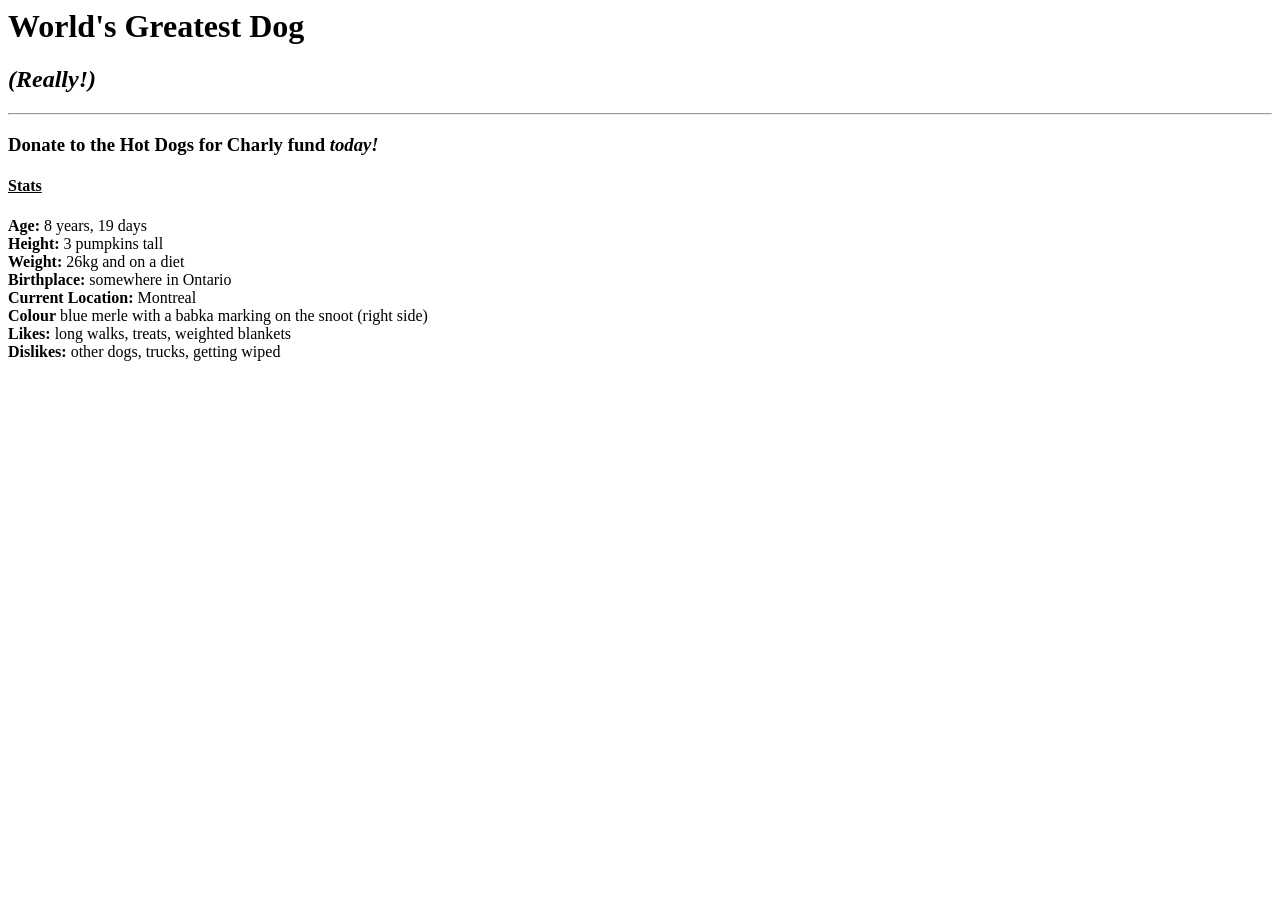
==== index.html @ d31b185a "updates-various" ====
<html>
<head>
    <title>Chack Chack Inc.</title>

</head>

<body>
<header><h1>World's Greatest Dog</h1></header>

<h2><i>(Really!)</i></h2>
<hr>
<h3>Donate to the Hot Dogs for Charly fund <i>today!</i></h3>
<p>
<h4><u><b>Stats</b></u></h4>
<b>Age:</b> 8 years, 19 days<br>
<b>Height:</b> 3 pumpkins tall<br>
<b>Weight:</b> 26kg and on a diet<br>
<b>Birthplace:</b> somewhere in Ontario<br>
<b>Current Location:</b> Montreal<br>
<b>Colour</b> blue merle with a babka marking on the snoot (right side)<br>
<b>Likes:</b> long walks, treats, weighted blankets<br>
<b>Dislikes:</b> other dogs, trucks, getting wiped
</p>
</body>
</html>
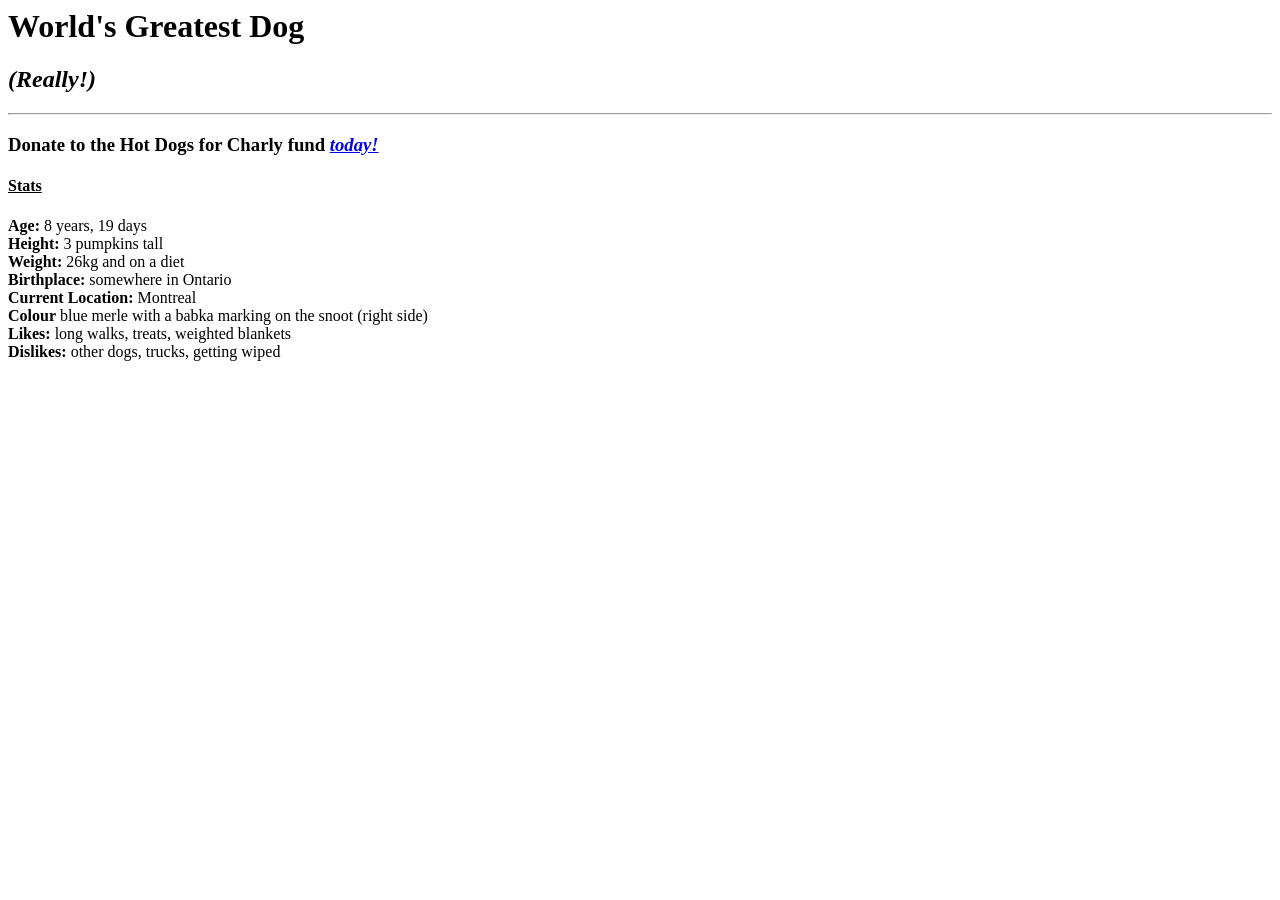
==== commit bf535658: "up" ====
--- a/index.html
+++ b/index.html
@@ -9,7 +9,7 @@
 
 <h2><i>(Really!)</i></h2>
 <hr>
-<h3>Donate to the Hot Dogs for Charly fund <i>today!</i></h3>
+<h3>Donate to the Hot Dogs for Charly fund <a href="https://search.brave.com/images?q=hot+dogs&source=web"><i>today!</a></i></h3>
 <p>
 <h4><u><b>Stats</b></u></h4>
 <b>Age:</b> 8 years, 19 days<br>
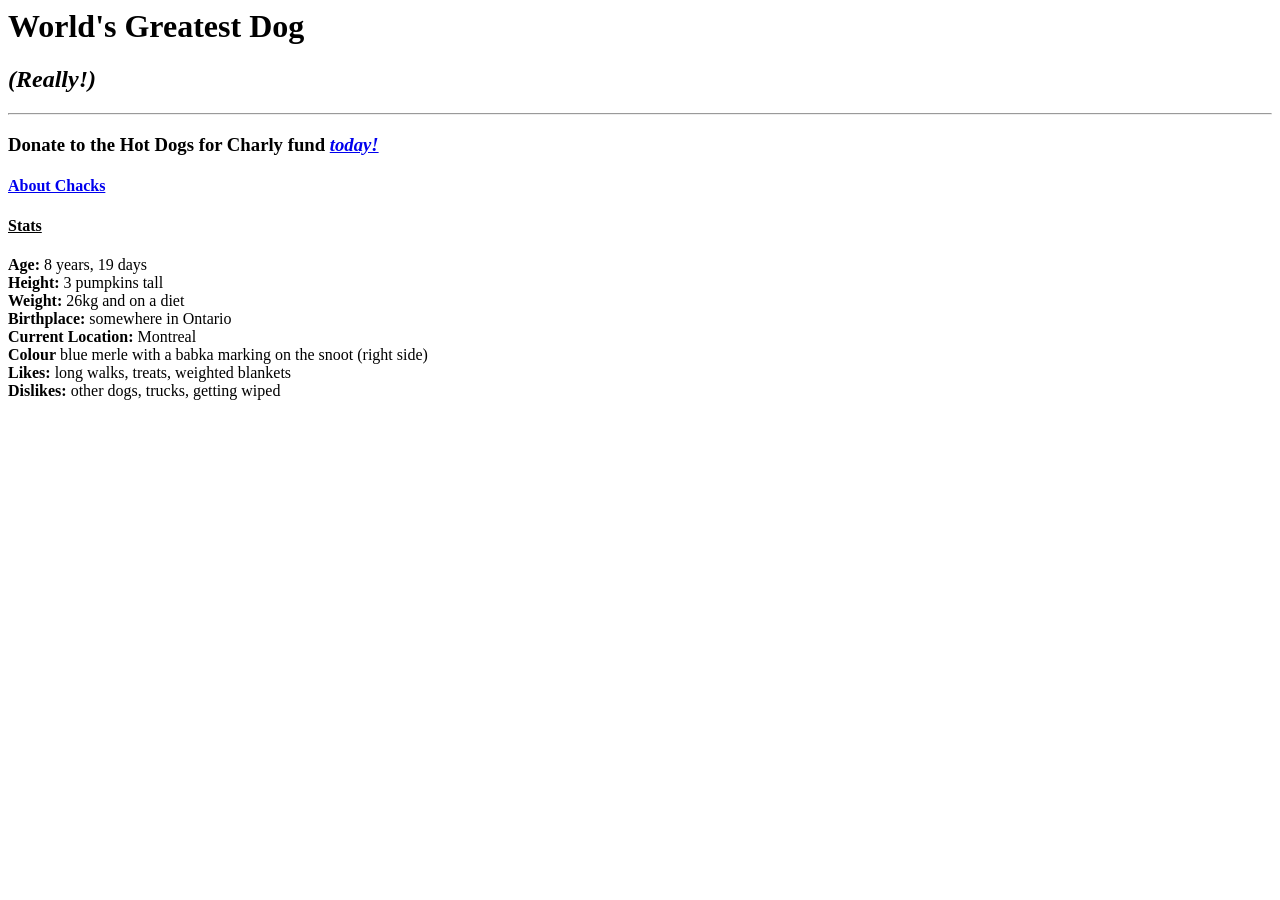
==== commit a4fe4730: "about page" ====
--- a/index.html
+++ b/index.html
@@ -9,7 +9,8 @@
 
 <h2><i>(Really!)</i></h2>
 <hr>
-<h3>Donate to the Hot Dogs for Charly fund <a href="https://search.brave.com/images?q=hot+dogs&source=web"><i>today!</a></i></h3>
+<h3>Donate to the Hot Dogs for Charly fund <a href="https://search.brave.com/images?q=hot+dogs&source=web" target="_blank" title="hot dogs for chacky"><i>today!</a></i></h3>
+<h4><a href="about.html" target="_blank">About Chacks</a></h4>
 <p>
 <h4><u><b>Stats</b></u></h4>
 <b>Age:</b> 8 years, 19 days<br>
